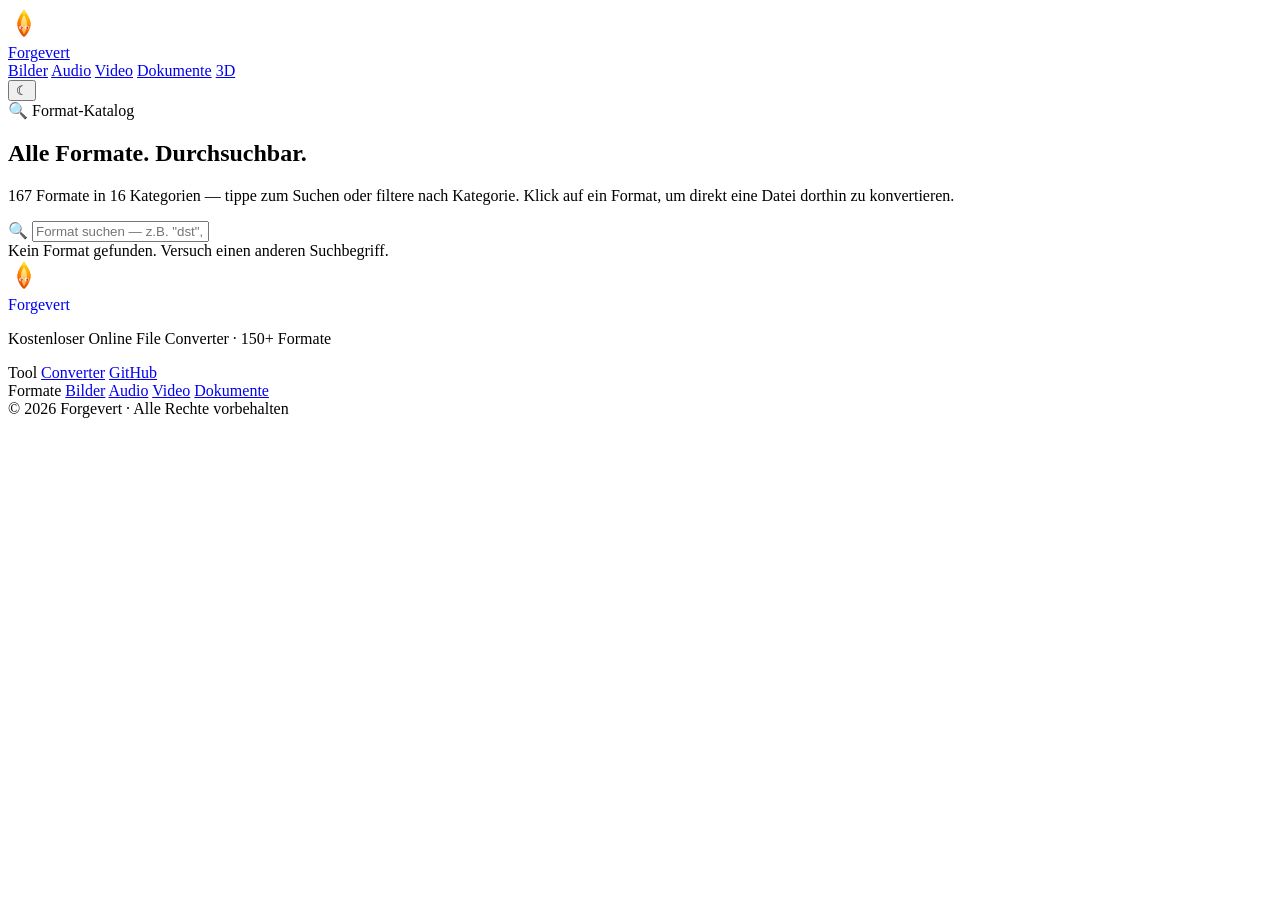
==== static/formate.html @ 74745852 "Frontend-Umbau: neuer Formate-Katalog (/formate), neues Design-System Groesste Luecke bisher: keine " ====
<!DOCTYPE html>
<html lang="de" data-theme="dark">
<head>
<meta charset="utf-8">
<meta name="viewport" content="width=device-width, initial-scale=1">
<title>Alle Dateiformate durchsuchen — 150+ Formate | Forgevert</title>

<!-- SEO -->
<meta name="description" content="Alle 150+ von Forgevert unterstützten Dateiformate durchsuchen und filtern: Bilder, Video, Audio, Dokumente, 3D/CAD, Stickerei, GIS, Schriften, PCB/G-Code und mehr — kostenlos konvertieren.">
<meta name="robots" content="index, follow">
<meta name="author" content="Forgevert">
<link rel="canonical" href="https://forgevert.onrender.com/formate">

<!-- Open Graph -->
<meta property="og:type" content="website">
<meta property="og:title" content="Alle Dateiformate — Forgevert">
<meta property="og:description" content="150+ Formate durchsuchen und filtern: Bilder, Video, Audio, Dokumente, 3D/CAD, Stickerei, GIS und mehr.">
<meta property="og:url" content="https://forgevert.onrender.com/formate">
<meta property="og:site_name" content="Forgevert">

<link rel="stylesheet" href="/style.css">
</head>
<body>

<!-- ── Header ── -->
<header>
  <a class="logo" href="/">
    <div class="logo-mark">
      <svg xmlns="http://www.w3.org/2000/svg" viewBox="0 0 32 32" width="32" height="32">
        <defs>
          <linearGradient id="fg-outer" x1="0%" y1="100%" x2="30%" y2="0%">
            <stop offset="0%" stop-color="#C0380A"/>
            <stop offset="45%" stop-color="#FF6B00"/>
            <stop offset="100%" stop-color="#FFD000"/>
          </linearGradient>
          <linearGradient id="fg-inner" x1="0%" y1="100%" x2="0%" y2="0%">
            <stop offset="0%" stop-color="#FFB347"/>
            <stop offset="100%" stop-color="#FFF4A0"/>
          </linearGradient>
          <radialGradient id="fg-eye" cx="40%" cy="35%" r="65%">
            <stop offset="0%" stop-color="#FF3300"/>
            <stop offset="100%" stop-color="#8B0000"/>
          </radialGradient>
        </defs>
        <path d="M16 2 C16 2 9 9 9.5 17 C9.8 21.5 12.5 26.5 16 29 C19.5 26.5 22.2 21.5 22.5 17 C23 9 16 2 16 2Z" fill="url(#fg-outer)"/>
        <path d="M12 10 C10 12 8 16 9.5 20 C9 16 11 11 12 10Z" fill="#FF6B00" opacity="0.75"/>
        <path d="M20 10 C22 12 24 16 22.5 20 C23 16 21 11 20 10Z" fill="#FF6B00" opacity="0.75"/>
        <path d="M16 7 C16 7 19.5 12 19 17.5 C18.6 21 17.2 24.5 16 26.5 C14.8 24.5 13.4 21 13 17.5 C12.5 12 16 7 16 7Z" fill="url(#fg-inner)" opacity="0.92"/>
        <ellipse cx="13.2" cy="19.5" rx="2.0" ry="1.7" fill="white"/>
        <ellipse cx="18.8" cy="19.5" rx="2.0" ry="1.7" fill="white"/>
        <circle cx="13.6" cy="19.7" r="1.1" fill="url(#fg-eye)"/>
        <circle cx="19.2" cy="19.7" r="1.1" fill="url(#fg-eye)"/>
        <circle cx="13.1" cy="19.2" r="0.42" fill="white" opacity="0.85"/>
        <circle cx="18.7" cy="19.2" r="0.42" fill="white" opacity="0.85"/>
        <ellipse cx="16" cy="4" rx="2" ry="2.5" fill="#FFE066" opacity="0.55"/>
      </svg>
    </div>
    Forgevert
  </a>
  <nav class="header-nav">
    <a href="/formate?cat=image">Bilder</a>
    <a href="/formate?cat=audio">Audio</a>
    <a href="/formate?cat=video">Video</a>
    <a href="/formate?cat=doc">Dokumente</a>
    <a href="/formate?cat=3d">3D</a>
  </nav>
  <div class="header-actions">
    <button class="icon-btn" id="theme-btn" title="Theme wechseln" onclick="toggleTheme()">
      <span id="theme-icon">☀</span>
    </button>
  </div>
</header>

<div class="catalog-wrap">

  <section class="catalog-hero">
    <span class="eyebrow">🔍 Format-Katalog</span>
    <h1>Alle Formate. Durchsuchbar.</h1>
    <p>167 Formate in 16 Kategorien — tippe zum Suchen oder filtere nach Kategorie. Klick auf ein Format, um direkt eine Datei dorthin zu konvertieren.</p>
  </section>

  <div class="catalog-search-bar">
    <span class="icon">🔍</span>
    <input id="fmt-search" type="text" placeholder="Format suchen — z.B. &quot;dst&quot;, &quot;vektor&quot; oder &quot;stickdatei&quot;…" autocomplete="off">
    <span class="catalog-count" id="fmt-count"></span>
  </div>

  <div class="catalog-cat-chips" id="cat-chips"></div>

  <div id="catalog-groups"></div>
  <div class="catalog-empty" id="catalog-empty">Kein Format gefunden. Versuch einen anderen Suchbegriff.</div>

</div>

<!-- ══ FOOTER ════════════════════════════════════════════════════════════════ -->
<footer class="site-footer">
  <div class="footer-inner">
    <div class="footer-brand">
      <a class="logo" href="/" style="text-decoration:none">
        <div class="logo-mark">
          <svg xmlns="http://www.w3.org/2000/svg" viewBox="0 0 32 32" width="32" height="32">
            <defs>
              <linearGradient id="fg-outer2" x1="0%" y1="100%" x2="30%" y2="0%">
                <stop offset="0%" stop-color="#C0380A"/>
                <stop offset="45%" stop-color="#FF6B00"/>
                <stop offset="100%" stop-color="#FFD000"/>
              </linearGradient>
              <linearGradient id="fg-inner2" x1="0%" y1="100%" x2="0%" y2="0%">
                <stop offset="0%" stop-color="#FFB347"/>
                <stop offset="100%" stop-color="#FFF4A0"/>
              </linearGradient>
              <radialGradient id="fg-eye2" cx="40%" cy="35%" r="65%">
                <stop offset="0%" stop-color="#FF3300"/>
                <stop offset="100%" stop-color="#8B0000"/>
              </radialGradient>
            </defs>
            <path d="M16 2 C16 2 9 9 9.5 17 C9.8 21.5 12.5 26.5 16 29 C19.5 26.5 22.2 21.5 22.5 17 C23 9 16 2 16 2Z" fill="url(#fg-outer2)"/>
            <path d="M12 10 C10 12 8 16 9.5 20 C9 16 11 11 12 10Z" fill="#FF6B00" opacity="0.75"/>
            <path d="M20 10 C22 12 24 16 22.5 20 C23 16 21 11 20 10Z" fill="#FF6B00" opacity="0.75"/>
            <path d="M16 7 C16 7 19.5 12 19 17.5 C18.6 21 17.2 24.5 16 26.5 C14.8 24.5 13.4 21 13 17.5 C12.5 12 16 7 16 7Z" fill="url(#fg-inner2)" opacity="0.92"/>
            <ellipse cx="13.2" cy="19.5" rx="2.0" ry="1.7" fill="white"/>
            <ellipse cx="18.8" cy="19.5" rx="2.0" ry="1.7" fill="white"/>
            <circle cx="13.6" cy="19.7" r="1.1" fill="url(#fg-eye2)"/>
            <circle cx="19.2" cy="19.7" r="1.1" fill="url(#fg-eye2)"/>
            <circle cx="13.1" cy="19.2" r="0.42" fill="white" opacity="0.85"/>
            <circle cx="18.7" cy="19.2" r="0.42" fill="white" opacity="0.85"/>
            <ellipse cx="16" cy="4" rx="2" ry="2.5" fill="#FFE066" opacity="0.55"/>
          </svg>
        </div>
        Forgevert
      </a>
      <p class="footer-tagline">Kostenloser Online File Converter · 150+ Formate</p>
    </div>
    <div class="footer-links">
      <div class="footer-col">
        <span class="footer-col-title">Tool</span>
        <a href="/">Converter</a>
        <a href="https://github.com/N3IIIN/forgevert" target="_blank">GitHub</a>
      </div>
      <div class="footer-col">
        <span class="footer-col-title">Formate</span>
        <a href="/formate?cat=image">Bilder</a>
        <a href="/formate?cat=audio">Audio</a>
        <a href="/formate?cat=video">Video</a>
        <a href="/formate?cat=doc">Dokumente</a>
      </div>
    </div>
  </div>
  <div class="footer-bottom">
    <span>© 2026 Forgevert · Alle Rechte vorbehalten</span>
  </div>
</footer>

<script src="/formats-data.js"></script>
<script>
(function initTheme() {
  const saved = localStorage.getItem('converter-theme');
  const prefersDark = window.matchMedia('(prefers-color-scheme: dark)').matches;
  const theme = saved || (prefersDark ? 'dark' : 'light');
  document.documentElement.setAttribute('data-theme', theme);
  document.getElementById('theme-icon').textContent = theme === 'dark' ? '☀' : '☾';
})();
function toggleTheme() {
  const root = document.documentElement;
  const next = root.getAttribute('data-theme') === 'dark' ? 'light' : 'dark';
  root.setAttribute('data-theme', next);
  document.getElementById('theme-icon').textContent = next === 'dark' ? '☀' : '☾';
  localStorage.setItem('converter-theme', next);
}

// ══════════════════════════════════════════════════════════════════════════
// Katalog aufbauen — direkt aus CATS/CAT_DESC (formats-data.js), immer
// synchron mit dem Rest der App.
// ══════════════════════════════════════════════════════════════════════════
const groupsEl = document.getElementById('catalog-groups');
const chipsEl  = document.getElementById('cat-chips');
const emptyEl  = document.getElementById('catalog-empty');
const countEl  = document.getElementById('fmt-count');
const totalFmts = CATS.reduce((n, c) => n + c.fmts.length, 0);

let activeCat = 'alle';

function buildChips() {
  const all = document.createElement('button');
  all.className = 'cat-chip active';
  all.textContent = 'Alle';
  all.dataset.cat = 'alle';
  chipsEl.appendChild(all);
  CATS.forEach(c => {
    const btn = document.createElement('button');
    btn.className = 'cat-chip';
    btn.textContent = c.label;
    btn.dataset.cat = c.key;
    btn.style.setProperty('--cc', c.color);
    chipsEl.appendChild(btn);
  });
  chipsEl.addEventListener('click', e => {
    const btn = e.target.closest('.cat-chip');
    if (!btn) return;
    activeCat = btn.dataset.cat;
    chipsEl.querySelectorAll('.cat-chip').forEach(b => b.classList.toggle('active', b === btn));
    applyFilter();
  });
}

function buildGroups() {
  CATS.forEach(c => {
    const group = document.createElement('section');
    group.className = 'catalog-cat-group';
    group.dataset.cat = c.key;

    const heading = document.createElement('div');
    heading.className = 'catalog-cat-heading';
    heading.innerHTML = `
      <span class="catalog-cat-dot" style="--cc:${c.color}"></span>
      <span class="catalog-cat-name" style="--cc:${c.color}">${c.label}</span>
      <span class="catalog-cat-count">${c.fmts.length}</span>
    `;
    group.appendChild(heading);

    if (CAT_DESC[c.key]) {
      const desc = document.createElement('p');
      desc.className = 'catalog-cat-desc';
      desc.textContent = CAT_DESC[c.key];
      group.appendChild(desc);
    }

    const grid = document.createElement('div');
    grid.className = 'catalog-fmt-grid';
    c.fmts.forEach(f => {
      const card = document.createElement('button');
      card.className = 'fmt-card';
      card.style.setProperty('--cc', c.color);
      card.dataset.fmt = f;
      card.innerHTML = `<div class="fmt-card-code">${f.toUpperCase()}</div><div class="fmt-card-hint">→ konvertieren</div>`;
      card.addEventListener('click', () => {
        sessionStorage.setItem('quickTarget', f);
        location.href = '/';
      });
      grid.appendChild(card);
    });
    group.appendChild(grid);
    groupsEl.appendChild(group);
  });
}

function applyFilter() {
  const q = fmtSearch.value.trim().toLowerCase();
  let anyVisible = false;

  CATS.forEach(c => {
    const group = groupsEl.querySelector(`.catalog-cat-group[data-cat="${c.key}"]`);
    const catMatchesCat = activeCat === 'alle' || activeCat === c.key;
    const catMatchesSearch = !q || c.label.toLowerCase().includes(q);

    let visibleInGroup = 0;
    group.querySelectorAll('.fmt-card').forEach(card => {
      const fmt = card.dataset.fmt;
      const matches = catMatchesCat && (catMatchesSearch || fmt.includes(q));
      card.classList.toggle('is-hidden', !matches);
      if (matches) visibleInGroup++;
    });

    const showGroup = visibleInGroup > 0;
    group.classList.toggle('is-hidden', !showGroup);
    if (showGroup) anyVisible = true;
  });

  emptyEl.classList.toggle('active', !anyVisible);

  const visibleCount = groupsEl.querySelectorAll('.fmt-card:not(.is-hidden)').length;
  countEl.textContent = q || activeCat !== 'alle' ? `${visibleCount} / ${totalFmts}` : `${totalFmts} Formate`;
}

buildChips();
buildGroups();

const fmtSearch = document.getElementById('fmt-search');
fmtSearch.addEventListener('input', applyFilter);

// Kategorie aus ?cat=... vorauswählen (z.B. von Footer/Header-Links)
const presetCat = new URLSearchParams(location.search).get('cat');
if (presetCat && CATS.some(c => c.key === presetCat)) {
  activeCat = presetCat;
  const btn = chipsEl.querySelector(`.cat-chip[data-cat="${presetCat}"]`);
  chipsEl.querySelectorAll('.cat-chip').forEach(b => b.classList.toggle('active', b === btn));
}

applyFilter();
</script>
</body>
</html>
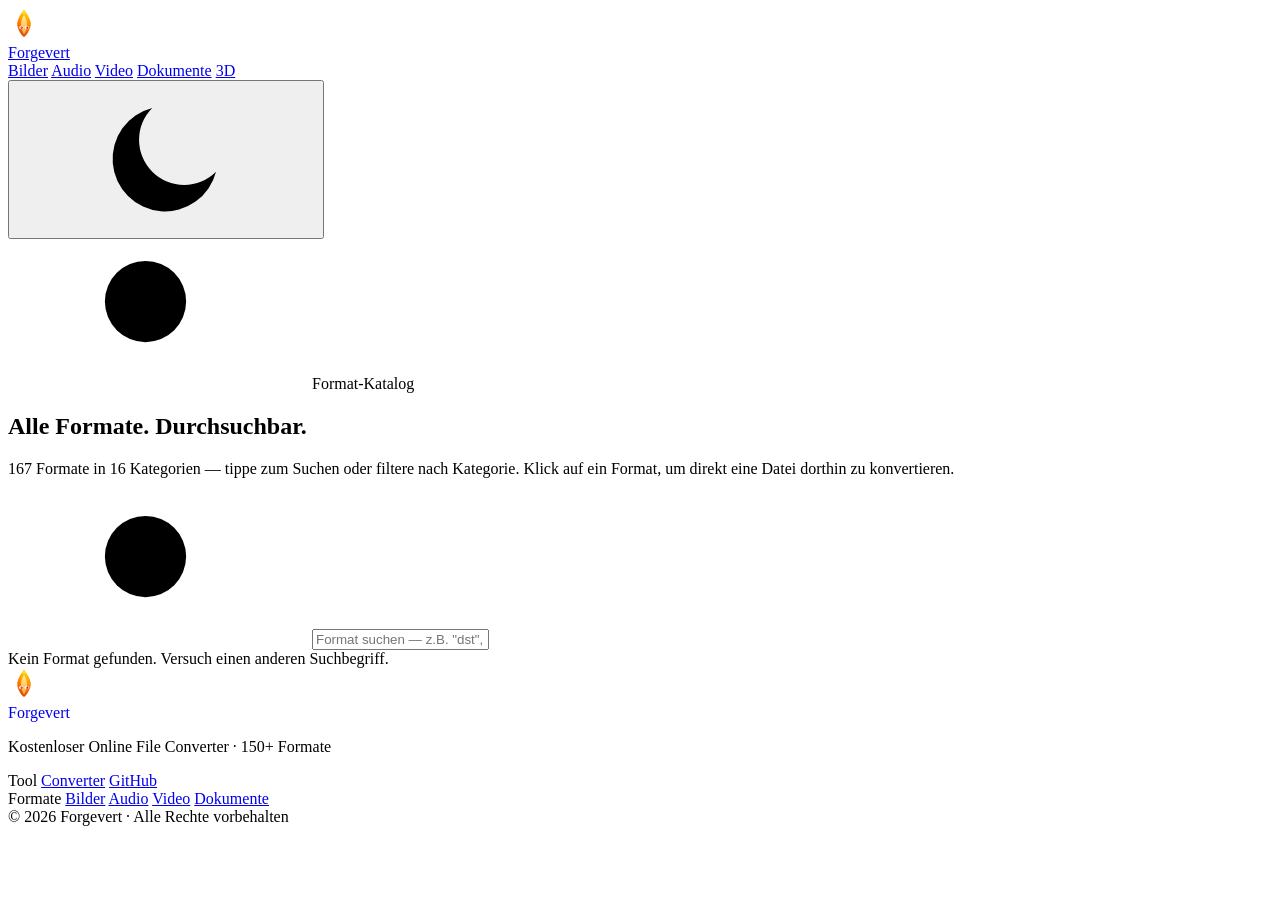
==== commit 7c9e26e5: "Cyberpunk-Optik verstaerken: eigenes SVG-Icon-System statt Emoji Ersetzt alle ~35 Emoji-Icons (Lauts" ====
--- a/static/formate.html
+++ b/static/formate.html
@@ -21,6 +21,46 @@
 <link rel="stylesheet" href="/style.css">
 </head>
 <body>
+<svg style="position:absolute;width:0;height:0;overflow:hidden" aria-hidden="true">
+<defs>
+<symbol id="i-search" viewBox="0 0 24 24"><circle cx="10" cy="10" r="6.5"/><line x1="15.3" y1="15.3" x2="21" y2="21"/></symbol>
+<symbol id="i-bolt" viewBox="0 0 24 24"><path d="M13 3 L6 13 H11 L10 21 L19 10 H13 Z"/></symbol>
+<symbol id="i-folder" viewBox="0 0 24 24"><path d="M3 7 a2 2 0 0 1 2-2 h4 l2 2.2 h8 a2 2 0 0 1 2 2 v8.8 a2 2 0 0 1-2 2 H5 a2 2 0 0 1-2-2 Z"/></symbol>
+<symbol id="i-link" viewBox="0 0 24 24"><path d="M9.5 14.5 L14.5 9.5"/><path d="M8 12.3 a4 4 0 0 1 0-5.6 l2-2 a4 4 0 0 1 5.6 5.6"/><path d="M16 11.7 a4 4 0 0 1 0 5.6 l-2 2 a4 4 0 0 1-5.6-5.6"/></symbol>
+<symbol id="i-close" viewBox="0 0 24 24"><line x1="6" y1="6" x2="18" y2="18"/><line x1="18" y1="6" x2="6" y2="18"/></symbol>
+<symbol id="i-thread" viewBox="0 0 24 24"><path d="M4.5 12.5 a3.8 3.8 0 1 1 7.2 1.2 a2.8 2.8 0 1 1-5.4-1.4 a1.8 1.8 0 1 1 3.4 0.8"/><circle cx="18" cy="6" r="2.2"/><path d="M11.5 14 L16 9"/></symbol>
+<symbol id="i-gear" viewBox="0 0 24 24"><circle cx="12" cy="12" r="3.4"/><line x1="17.5" y1="12" x2="20.5" y2="12"/><line x1="14.75" y1="16.76" x2="16.25" y2="19.36"/><line x1="9.25" y1="16.76" x2="7.75" y2="19.36"/><line x1="6.5" y1="12" x2="3.5" y2="12"/><line x1="9.25" y1="7.24" x2="7.75" y2="4.64"/><line x1="14.75" y1="7.24" x2="16.25" y2="4.64"/></symbol>
+<symbol id="i-sliders" viewBox="0 0 24 24"><line x1="7" y1="4" x2="7" y2="20"/><circle cx="7" cy="9" r="2.1"/><line x1="12" y1="4" x2="12" y2="20"/><circle cx="12" cy="16" r="2.1"/><line x1="17" y1="4" x2="17" y2="20"/><circle cx="17" cy="7" r="2.1"/></symbol>
+<symbol id="i-pen" viewBox="0 0 24 24"><path d="M4 20 l0.9-4.6 L15.4 4.9 a2.1 2.1 0 0 1 3 3 L7.9 19.4 Z"/><line x1="13.2" y1="7.1" x2="16.9" y2="10.8"/></symbol>
+<symbol id="i-layers" viewBox="0 0 24 24"><path d="M12 3 L21 8 L12 13 L3 8 Z"/><path d="M3 13 l9 5 9-5"/><path d="M3 17.5 l9 5 9-5"/></symbol>
+<symbol id="i-grid" viewBox="0 0 24 24"><rect x="3" y="3" width="8" height="8" rx="1.4"/><rect x="13" y="3" width="8" height="8" rx="1.4"/><rect x="3" y="13" width="8" height="8" rx="1.4"/><rect x="13" y="13" width="8" height="8" rx="1.4"/></symbol>
+<symbol id="i-lock" viewBox="0 0 24 24"><rect x="5.5" y="11" width="13" height="9.5" rx="1.6"/><path d="M8.2 11 V7.5 a3.8 3.8 0 0 1 7.6 0 V11"/></symbol>
+<symbol id="i-coin" viewBox="0 0 24 24"><circle cx="8" cy="8" r="2.1"/><circle cx="16" cy="16" r="2.1"/><line x1="17" y1="7" x2="7" y2="17"/></symbol>
+<symbol id="i-cloud" viewBox="0 0 24 24"><path d="M7.5 18 h9.5 a4 4 0 0 0 0.4-8 a5.2 5.2 0 0 0-9.9-1.6 A4.2 4.2 0 0 0 7.5 18 Z"/></symbol>
+<symbol id="i-download" viewBox="0 0 24 24"><line x1="12" y1="3" x2="12" y2="14"/><path d="M7.5 9.5 L12 14 L16.5 9.5"/><path d="M4.5 16 v3 a2 2 0 0 0 2 2 h11 a2 2 0 0 0 2-2 v-3"/></symbol>
+<symbol id="i-warning" viewBox="0 0 24 24"><path d="M12 3.5 L22 20.5 H2 Z"/><line x1="12" y1="9.5" x2="12" y2="14.5"/><line x1="12" y1="17.2" x2="12" y2="17.4"/></symbol>
+<symbol id="i-check" viewBox="0 0 24 24"><path d="M4 12.5 L9.5 18 L20 6"/></symbol>
+<symbol id="i-sun" viewBox="0 0 24 24"><circle cx="12" cy="12" r="4.3"/><line x1="12" y1="2.5" x2="12" y2="5"/><line x1="12" y1="19" x2="12" y2="21.5"/><line x1="2.5" y1="12" x2="5" y2="12"/><line x1="19" y1="12" x2="21.5" y2="12"/><line x1="5.1" y1="5.1" x2="6.8" y2="6.8"/><line x1="17.2" y1="17.2" x2="18.9" y2="18.9"/><line x1="5.1" y1="18.9" x2="6.8" y2="17.2"/><line x1="17.2" y1="6.8" x2="18.9" y2="5.1"/></symbol>
+<symbol id="i-moon" viewBox="0 0 24 24"><path d="M20 14.2 A8.4 8.4 0 1 1 9.8 4 a7 7 0 0 0 10.2 10.2 Z"/></symbol>
+<symbol id="i-cat-image" viewBox="0 0 24 24"><rect x="3" y="4.5" width="18" height="15" rx="1.6"/><circle cx="8.5" cy="9.5" r="1.6"/><path d="M3.8 16.5 l5-5 4 4 3-3 5.4 5.4"/></symbol>
+<symbol id="i-cat-raw" viewBox="0 0 24 24"><path d="M3 8.5 a2 2 0 0 1 2-2 h2.3 l1.5-2.3 h6.4 l1.5 2.3 H19 a2 2 0 0 1 2 2 v9 a2 2 0 0 1-2 2 H5 a2 2 0 0 1-2-2 Z"/><circle cx="12" cy="13.5" r="3.6"/></symbol>
+<symbol id="i-cat-audio" viewBox="0 0 24 24"><line x1="5" y1="14" x2="5" y2="18"/><line x1="9.5" y1="8" x2="9.5" y2="18"/><line x1="14" y1="10.5" x2="14" y2="18"/><line x1="18.5" y1="12.5" x2="18.5" y2="18"/></symbol>
+<symbol id="i-cat-video" viewBox="0 0 24 24"><rect x="3" y="6" width="13" height="12" rx="1.6"/><path d="M16 10 l5-3 v10 l-5-3 Z"/></symbol>
+<symbol id="i-cat-data" viewBox="0 0 24 24"><line x1="6" y1="20" x2="6" y2="13"/><line x1="12" y1="20" x2="12" y2="7"/><line x1="18" y1="20" x2="18" y2="15"/><line x1="3" y1="20.5" x2="21" y2="20.5"/></symbol>
+<symbol id="i-cat-doc" viewBox="0 0 24 24"><rect x="6" y="3" width="12" height="18" rx="1.6"/><line x1="9" y1="8" x2="15" y2="8"/><line x1="9" y1="12" x2="15" y2="12"/><line x1="9" y1="16" x2="13" y2="16"/></symbol>
+<symbol id="i-cat-3d" viewBox="0 0 24 24"><path d="M12 3 L20 7.5 V16.5 L12 21 L4 16.5 V7.5 Z"/><line x1="12" y1="21" x2="12" y2="12"/><line x1="4" y1="7.5" x2="12" y2="12"/><line x1="20" y1="7.5" x2="12" y2="12"/></symbol>
+<symbol id="i-cat-embd" viewBox="0 0 24 24"><path d="M4.5 12.5 a3.8 3.8 0 1 1 7.2 1.2 a2.8 2.8 0 1 1-5.4-1.4 a1.8 1.8 0 1 1 3.4 0.8"/><circle cx="18" cy="6" r="2.2"/><path d="M11.5 14 L16 9"/></symbol>
+<symbol id="i-cat-gis" viewBox="0 0 24 24"><circle cx="12" cy="12" r="9"/><ellipse cx="12" cy="12" rx="4" ry="9"/><line x1="3" y1="12" x2="21" y2="12"/></symbol>
+<symbol id="i-cat-font" viewBox="0 0 24 24"><text x="12" y="17.5" text-anchor="middle" font-family="ui-monospace,Consolas,monospace" font-size="15" font-weight="700" stroke="none" fill="currentColor">A</text></symbol>
+<symbol id="i-cat-med" viewBox="0 0 24 24"><path d="M2 12.5 h4.3 l1.7-5.5 2.6 11 1.8-8 1.6 2.5 h6"/></symbol>
+<symbol id="i-cat-pcb" viewBox="0 0 24 24"><rect x="7" y="7" width="10" height="10" rx="1.2"/><line x1="9.3" y1="2" x2="9.3" y2="7"/><line x1="14.7" y1="2" x2="14.7" y2="7"/><line x1="9.3" y1="17" x2="9.3" y2="22"/><line x1="14.7" y1="17" x2="14.7" y2="22"/><line x1="2" y1="9.3" x2="7" y2="9.3"/><line x1="2" y1="14.7" x2="7" y2="14.7"/><line x1="17" y1="9.3" x2="22" y2="9.3"/><line x1="17" y1="14.7" x2="22" y2="14.7"/></symbol>
+<symbol id="i-cat-arch" viewBox="0 0 24 24"><rect x="3" y="7.5" width="18" height="13" rx="1.5"/><rect x="2" y="3.5" width="20" height="4" rx="1.2"/><line x1="10" y1="12" x2="14" y2="12"/></symbol>
+<symbol id="i-cat-pim" viewBox="0 0 24 24"><rect x="3" y="5" width="18" height="16" rx="1.6"/><line x1="3" y1="10" x2="21" y2="10"/><line x1="8" y1="2" x2="8" y2="6.5"/><line x1="16" y1="2" x2="16" y2="6.5"/></symbol>
+<symbol id="i-cat-sub" viewBox="0 0 24 24"><rect x="3" y="5" width="18" height="14" rx="1.6"/><line x1="6.5" y1="13" x2="13" y2="13"/><line x1="6.5" y1="16" x2="18" y2="16"/></symbol>
+<symbol id="i-cat-mol" viewBox="0 0 24 24"><circle cx="6" cy="7" r="2.3"/><circle cx="18" cy="7" r="2.3"/><circle cx="12" cy="17" r="2.3"/><line x1="8.3" y1="7" x2="15.7" y2="7"/><line x1="8" y1="8.3" x2="10.3" y2="15"/><line x1="16" y1="8.3" x2="13.7" y2="15"/></symbol>
+</defs>
+</svg>
+<div class="scanlines" aria-hidden="true"></div>
 
 <!-- ── Header ── -->
 <header>
@@ -66,7 +106,7 @@
   </nav>
   <div class="header-actions">
     <button class="icon-btn" id="theme-btn" title="Theme wechseln" onclick="toggleTheme()">
-      <span id="theme-icon">☀</span>
+      <span id="theme-icon"><svg class="icon"><use href="#i-sun"/></svg></span>
     </button>
   </div>
 </header>
@@ -74,13 +114,13 @@
 <div class="catalog-wrap">
 
   <section class="catalog-hero">
-    <span class="eyebrow">🔍 Format-Katalog</span>
+    <span class="eyebrow"><svg class="icon"><use href="#i-search"/></svg> Format-Katalog<span class="term-cursor"></span></span>
     <h1>Alle Formate. Durchsuchbar.</h1>
     <p>167 Formate in 16 Kategorien — tippe zum Suchen oder filtere nach Kategorie. Klick auf ein Format, um direkt eine Datei dorthin zu konvertieren.</p>
   </section>
 
   <div class="catalog-search-bar">
-    <span class="icon">🔍</span>
+    <svg class="icon"><use href="#i-search"/></svg>
     <input id="fmt-search" type="text" placeholder="Format suchen — z.B. &quot;dst&quot;, &quot;vektor&quot; oder &quot;stickdatei&quot;…" autocomplete="off">
     <span class="catalog-count" id="fmt-count"></span>
   </div>
@@ -158,13 +198,13 @@
   const prefersDark = window.matchMedia('(prefers-color-scheme: dark)').matches;
   const theme = saved || (prefersDark ? 'dark' : 'light');
   document.documentElement.setAttribute('data-theme', theme);
-  document.getElementById('theme-icon').textContent = theme === 'dark' ? '☀' : '☾';
+  document.getElementById('theme-icon').innerHTML = theme === 'dark' ? '<svg class="icon"><use href="#i-sun"/></svg>' : '<svg class="icon"><use href="#i-moon"/></svg>';
 })();
 function toggleTheme() {
   const root = document.documentElement;
   const next = root.getAttribute('data-theme') === 'dark' ? 'light' : 'dark';
   root.setAttribute('data-theme', next);
-  document.getElementById('theme-icon').textContent = next === 'dark' ? '☀' : '☾';
+  document.getElementById('theme-icon').innerHTML = next === 'dark' ? '<svg class="icon"><use href="#i-sun"/></svg>' : '<svg class="icon"><use href="#i-moon"/></svg>';
   localStorage.setItem('converter-theme', next);
 }
 
